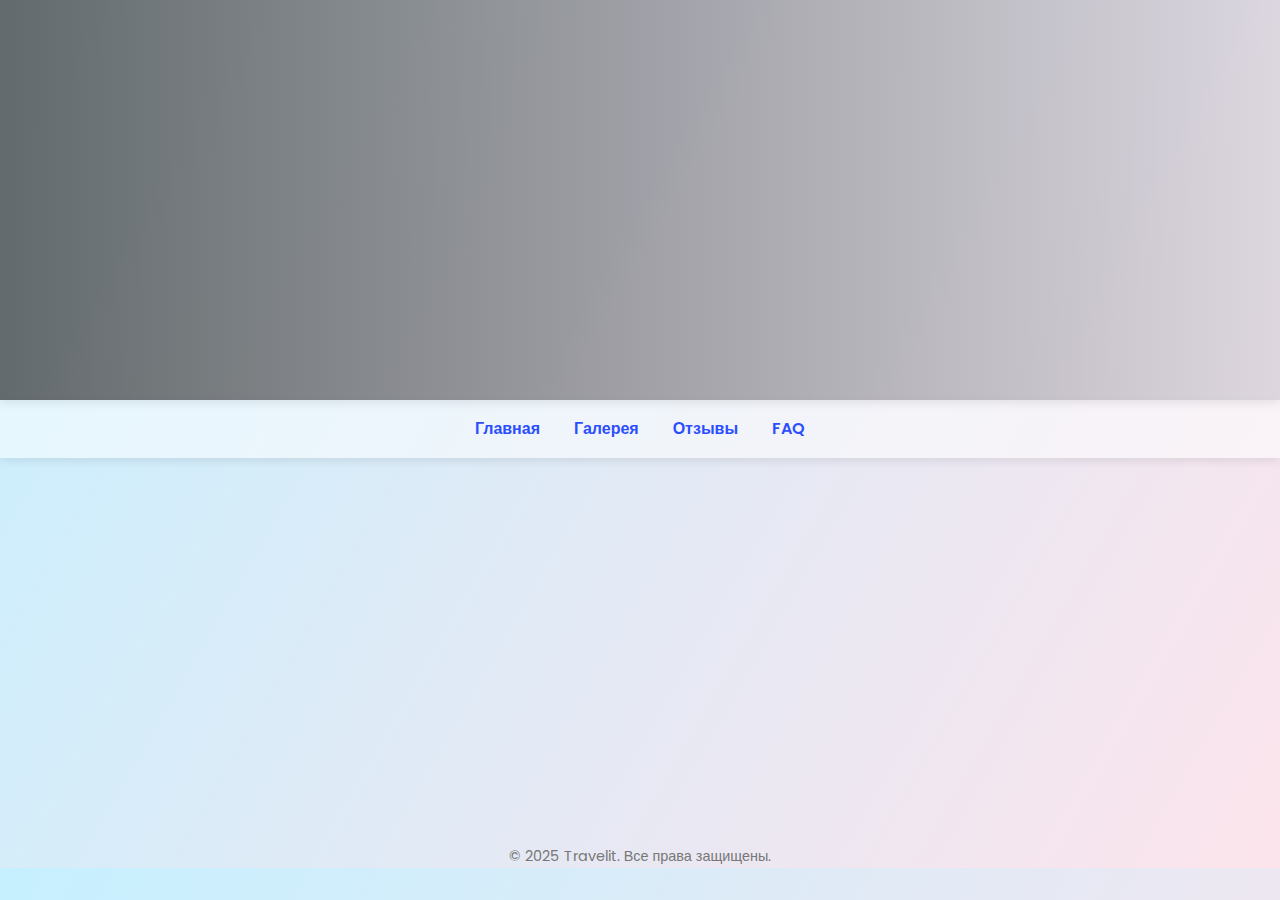
==== faq.html @ 2c460eca "перенесли стили в style.css" ====
<!DOCTYPE html>
<html lang="ru">
<head>
  <meta charset="UTF-8">
  <title>Вопросы и ответы | Travelit</title>
  <meta name="viewport" content="width=device-width, initial-scale=1.0">
  <link href="https://fonts.googleapis.com/css2?family=Poppins:wght@400;600&display=swap" rel="stylesheet">
  <link rel="stylesheet" href="css/style.css">
</head>
<body>

<header>
  <div class="header-content">
    <h1>Часто задаваемые вопросы</h1>
  </div>
</header>

<nav>
  <a href="test.html">Главная</a>
  <a href="gallery.html">Галерея</a>
  <a href="reviews.html">Отзывы</a>
  <a href="faq.html">FAQ</a>
</nav>

<section>
  <h2>Вопросы наших путешественников</h2>

  <div class="faq-item">
    <div class="faq-question">Нужно ли иметь специальную подготовку для участия в туре?</div>
    <div class="faq-answer">Нет, большинство туров доступны для людей с базовой физической формой. Однако перед бронированием мы всегда уточняем уровень подготовки.</div>
  </div>

  <div class="faq-item">
    <div class="faq-question">Что включено в стоимость тура?</div>
    <div class="faq-answer">В стоимость включены: проживание, трансфер, питание, услуги гида и страхование. Подробности можно узнать на странице каждого тура.</div>
  </div>

  <div class="faq-item">
    <div class="faq-question">Как забронировать тур?</div>
    <div class="faq-answer">Вы можете оставить заявку на сайте, связаться через Telegram или email. Мы свяжемся с вами в течение 24 часов.</div>
  </div>

</section>

<footer>
  © 2025 Travelit. Все права защищены.
</footer>

<script>
  document.querySelectorAll('.faq-question').forEach(question => {
    question.addEventListener('click', () => {
      question.classList.toggle('active');
      const answer = question.nextElementSibling;
      answer.classList.toggle('open');
    });
  });
</script>

</body>
</html>
---- css/style.css ----
/* === Reset и базовые настройки === */
* {
  box-sizing: border-box;
  margin: 0;
  padding: 0;
}

body {
  font-family: 'Poppins', sans-serif;
  background: linear-gradient(120deg, #c6f0ff, #fce4ec);
  color: #333;
  line-height: 1.6;
}

/* === Header / Шапка сайта === */
header {
  width: 100%;
  height: 400px;
  background: linear-gradient(90deg, rgba(73, 73, 73, 0.8), rgba(215, 210, 219, 0.8)),
              url('./images/index-header.jpeg');
  background-size: cover;
  background-position: center;
  background-blend-mode: overlay;
  position: relative;
  box-shadow: 0 2px 10px rgba(0, 0, 0, 0.1);
  overflow: hidden;
}

.header-content {
  width: 100%;
  height: 100%;
  display: flex;
  flex-direction: column;
  justify-content: center;
  align-items: center;
  text-align: center;
  opacity: 0;
  animation: fadeInUp 0.8s ease-out forwards;
}

header h1, h1 {
  font-size: 3rem;
  margin: 0;
  color: #fff;
  text-shadow: 0 2px 5px rgba(0, 0, 0, 0.3);
}

/* === Навигация === */
nav {
  text-align: center;
  padding: 1rem;
  background: rgba(255, 255, 255, 0.5);
  box-shadow: 0 2px 10px rgba(0,0,0,0.1);
}
nav a {
  margin: 0 15px;
  text-decoration: none;
  font-weight: 600;
  color: #2b4eff;
}
nav a:hover {
  color: #a64bf4;
}

/* === Footer / Подвал === */
footer {
  text-align: center;
  font-size: 0.9rem;
  margin-top: 3rem;
  color: #777;
}

/* === Секции === */
section {
  max-width: 1200px;
  margin: 2rem auto;
  background: #f8fbff;
  padding: 2rem;
  border-radius: 20px;
  box-shadow: 0 12px 30px rgba(0, 0, 0, 0.1);
  transition: transform 0.3s ease, box-shadow 0.3s ease;
  opacity: 0;
  animation: fadeInUp 0.6s ease-out forwards;
}
section:hover {
  transform: translateY(-5px);
  box-shadow: 0 16px 40px rgba(0, 0, 0, 0.15);
}

h2 {
  font-size: 2rem;
  font-weight: 600;
  background: linear-gradient(90deg, #2b4eff, #a64bf4);
  -webkit-background-clip: text;
  color: transparent;
  border-left: 4px solid #2b4eff;
  padding-left: 10px;
  margin-bottom: 1rem;
}

/* === Кнопки === */
.btn {
  display: inline-block;
  background: linear-gradient(90deg, #2b4eff, #a64bf4);
  color: white;
  padding: 0.8rem 2rem;
  font-size: 1.1rem;
  font-weight: 600;
  text-decoration: none;
  border-radius: 25px;
  margin-top: 1rem;
  box-shadow: 0 4px 15px rgba(0, 0, 0, 0.2);
  transition: transform 0.3s ease, box-shadow 0.3s ease;
}
.btn:hover {
  background: linear-gradient(90deg, #1e3fc1, #8e3ad8);
  transform: translateY(-3px);
  box-shadow: 0 6px 20px rgba(0, 0, 0, 0.25);
}

/* === Галерея / Проекты === */
.portfolio-grid {
  display: grid;
  grid-template-columns: repeat(auto-fit, minmax(250px, 1fr));
  gap: 1.5rem;
}
.project-card {
  background: #fff;
  padding: 1.5rem;
  border-radius: 15px;
  box-shadow: 0 8px 20px rgba(0, 0, 0, 0.1);
  transition: transform 0.3s ease, box-shadow 0.3s ease;
}
.project-card:hover {
  transform: translateY(-10px) scale(1.03);
  box-shadow: 0 12px 30px rgba(0, 0, 0, 0.15);
}
.project-card img {
  width: 100%;
  height: 180px;
  object-fit: cover;
  border-bottom: 2px solid #a64bf4;
}
.project-card p {
  padding: 1rem;
  font-size: 1rem;
  text-align: center;
}

/* === Отзывы === */
.review-grid {
  display: grid;
  grid-template-columns: repeat(auto-fit, minmax(300px, 1fr));
  gap: 1.5rem;
}
.review-card {
  background: white;
  padding: 1.5rem;
  border-radius: 15px;
  box-shadow: 0 8px 20px rgba(0,0,0,0.1);
  transition: transform 0.3s ease, box-shadow 0.3s ease;
}
.review-card:hover {
  transform: translateY(-5px);
  box-shadow: 0 12px 30px rgba(0,0,0,0.15);
}
.review-avatar {
  width: 60px;
  height: 60px;
  border-radius: 50%;
  background-color: #ddd;
  overflow: hidden;
  margin-bottom: 1rem;
}
.review-avatar img {
  width: 100%;
  height: 100%;
  object-fit: cover;
}
.review-name {
  font-weight: 600;
  margin-bottom: 0.3rem;
}
.stars {
  color: gold;
  margin-bottom: 0.8rem;
}
blockquote {
  font-style: italic;
  color: #555;
  margin: 0;
}

/* === FAQ / Вопросы и ответы === */
.faq-item {
  border-bottom: 1px solid #ddd;
  padding: 1rem 0;
}
.faq-question {
  font-weight: 600;
  cursor: pointer;
  position: relative;
}
.faq-question::after {
  content: '+';
  position: absolute;
  right: 0;
  font-size: 1.5rem;
  transition: transform 0.3s;
}
.faq-question.active::after {
  transform: rotate(45deg);
}
.faq-answer {
  max-height: 0;
  overflow: hidden;
  transition: max-height 0.4s ease;
  color: #444;
}
.faq-answer.open {
  max-height: 300px;
  margin-top: 0.5rem;
}

/* === Модальное окно === */
.modal {
  display: none;
  position: fixed;
  top: 0; left: 0;
  width: 100%; height: 100%;
  background: rgba(0, 0, 0, 0.5);
  z-index: 1000;
}
.modal-content {
  background: #fff;
  position: absolute;
  top: 50%; left: 50%;
  transform: translate(-50%, -50%);
  padding: 2rem;
  border-radius: 15px;
  max-width: 500px;
  box-shadow: 0 8px 20px rgba(0, 0, 0, 0.2);
}
.close {
  position: absolute;
  top: 10px;
  right: 20px;
  font-size: 2rem;
  color: #666;
  cursor: pointer;
}
.modal-content input,
.modal-content textarea {
  width: 100%;
  padding: 0.8rem;
  margin-bottom: 1rem;
  border: 1px solid #ddd;
  border-radius: 8px;
  font-size: 1rem;
}

/* === Анимации === */
/* Плавное появление вверх */
@keyframes fadeInUp {
  from { opacity: 0; transform: translateY(20px); }
  to   { opacity: 1; transform: translateY(0); }
}


/* === Адаптив === */
@media (max-width: 600px) {
  header { height: 250px; }
  h1 { font-size: 2rem; }
  section { padding: 1rem; }
  .about-content,
  .services-content {
    padding: 1rem;
  }
}
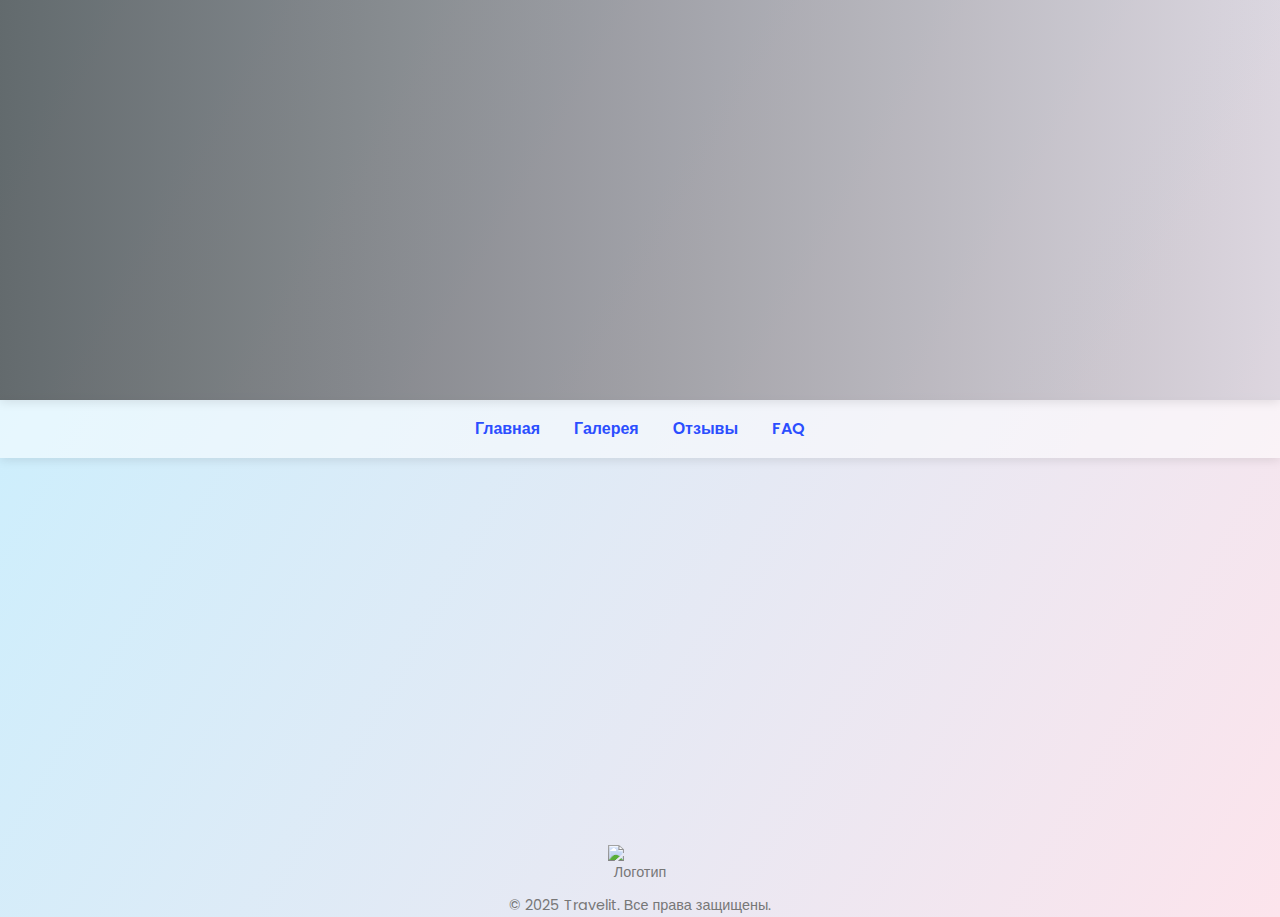
==== commit 5b271e50: "добавили логотип в footer" ====
--- a/faq.html
+++ b/faq.html
@@ -43,6 +43,7 @@
 </section>
 
 <footer>
+  <img src="./images/logo.png" alt="Логотип" class="logo">
   © 2025 Travelit. Все права защищены.
 </footer>
 
--- a/css/style.css
+++ b/css/style.css
@@ -11,6 +11,7 @@
   background: linear-gradient(120deg, #c6f0ff, #fce4ec);
   color: #333;
   line-height: 1.6;
+  font-weight: 400;
 }
 
 /* === Header / Шапка сайта === */
@@ -42,8 +43,8 @@
 header h1, h1 {
   font-size: 3rem;
   margin: 0;
-  color: #fff;
-  text-shadow: 0 2px 5px rgba(0, 0, 0, 0.3);
+  color: #fdf9f9;
+  text-shadow: 0 2px 5px rgba(0, 0, 0, 0.5);
 }
 
 /* === Навигация === */
@@ -69,6 +70,12 @@
   font-size: 0.9rem;
   margin-top: 3rem;
   color: #777;
+}
+.logo {
+  width: 65px; /* Задайте нужный размер */
+  height: auto;
+  display: block; /* Чтобы логотип был на отдельной строке */
+  margin: 0 auto 10px; /* Центрируем и добавляем отступ снизу */
 }
 
 /* === Секции === */
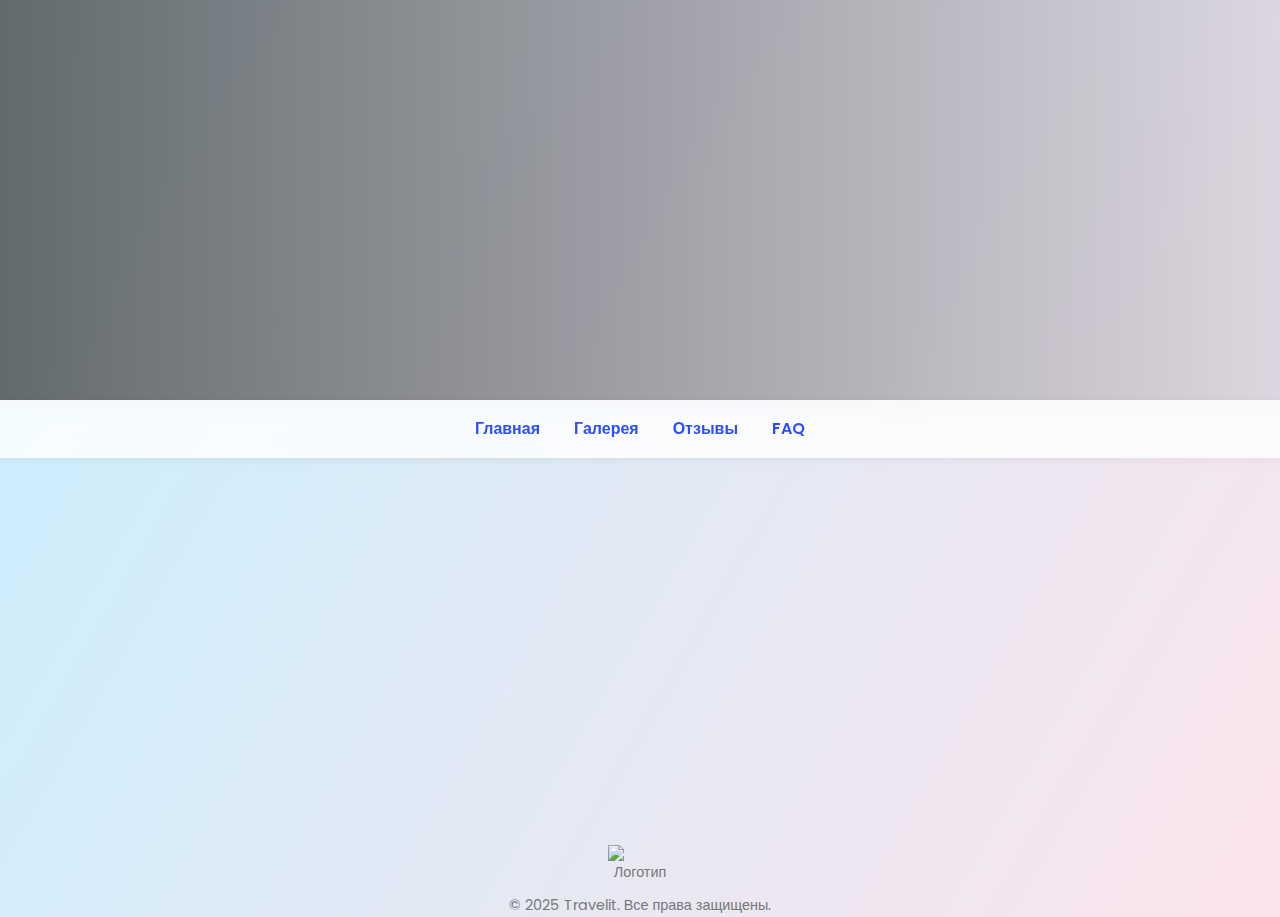
==== commit 10e31fdc: "разложили js script по полочка и пофиксили баги" ====
--- a/faq.html
+++ b/faq.html
@@ -47,15 +47,7 @@
   © 2025 Travelit. Все права защищены.
 </footer>
 
-<script>
-  document.querySelectorAll('.faq-question').forEach(question => {
-    question.addEventListener('click', () => {
-      question.classList.toggle('active');
-      const answer = question.nextElementSibling;
-      answer.classList.toggle('open');
-    });
-  });
-</script>
+<script type="module" src="js/faq.js"></script>
 
 </body>
 </html>
--- a/css/style.css
+++ b/css/style.css
@@ -18,8 +18,7 @@
 header {
   width: 100%;
   height: 400px;
-  background: linear-gradient(90deg, rgba(73, 73, 73, 0.8), rgba(215, 210, 219, 0.8)),
-              url('./images/index-header.jpeg');
+  background: linear-gradient(90deg, rgba(73, 73, 73, 0.8), rgba(215, 210, 219, 0.8));
   background-size: cover;
   background-position: center;
   background-blend-mode: overlay;
@@ -46,13 +45,40 @@
   color: #fdf9f9;
   text-shadow: 0 2px 5px rgba(0, 0, 0, 0.5);
 }
+/*окно уведомления об отправки заявки*/
+.toast {
+  position: fixed;
+  bottom: 30px;
+  right: 30px;
+  background-color: #4CAF50;
+  color: white;
+  padding: 15px 20px;
+  border-radius: 5px;
+  box-shadow: 0 5px 10px rgba(0,0,0,0.2);
+  opacity: 0;
+  transition: opacity 0.5s ease, transform 0.5s ease;
+  z-index: 9999;
+}
+.toast.show {
+  opacity: 1;
+  transform: translateY(-10px);
+}
+.toast.error {
+  background-color: #f44336;
+}
+
 
 /* === Навигация === */
 nav {
+  position: sticky;
+  top: 0;
+  z-index: 999;
+  backdrop-filter: blur(8px);
   text-align: center;
   padding: 1rem;
-  background: rgba(255, 255, 255, 0.5);
-  box-shadow: 0 2px 10px rgba(0,0,0,0.1);
+  background: rgba(255, 255, 255, 0.8);
+  box-shadow: 0 2px 10px rgba(0,0,0,0.05);
+  transition: background 0.3 ease;
 }
 nav a {
   margin: 0 15px;
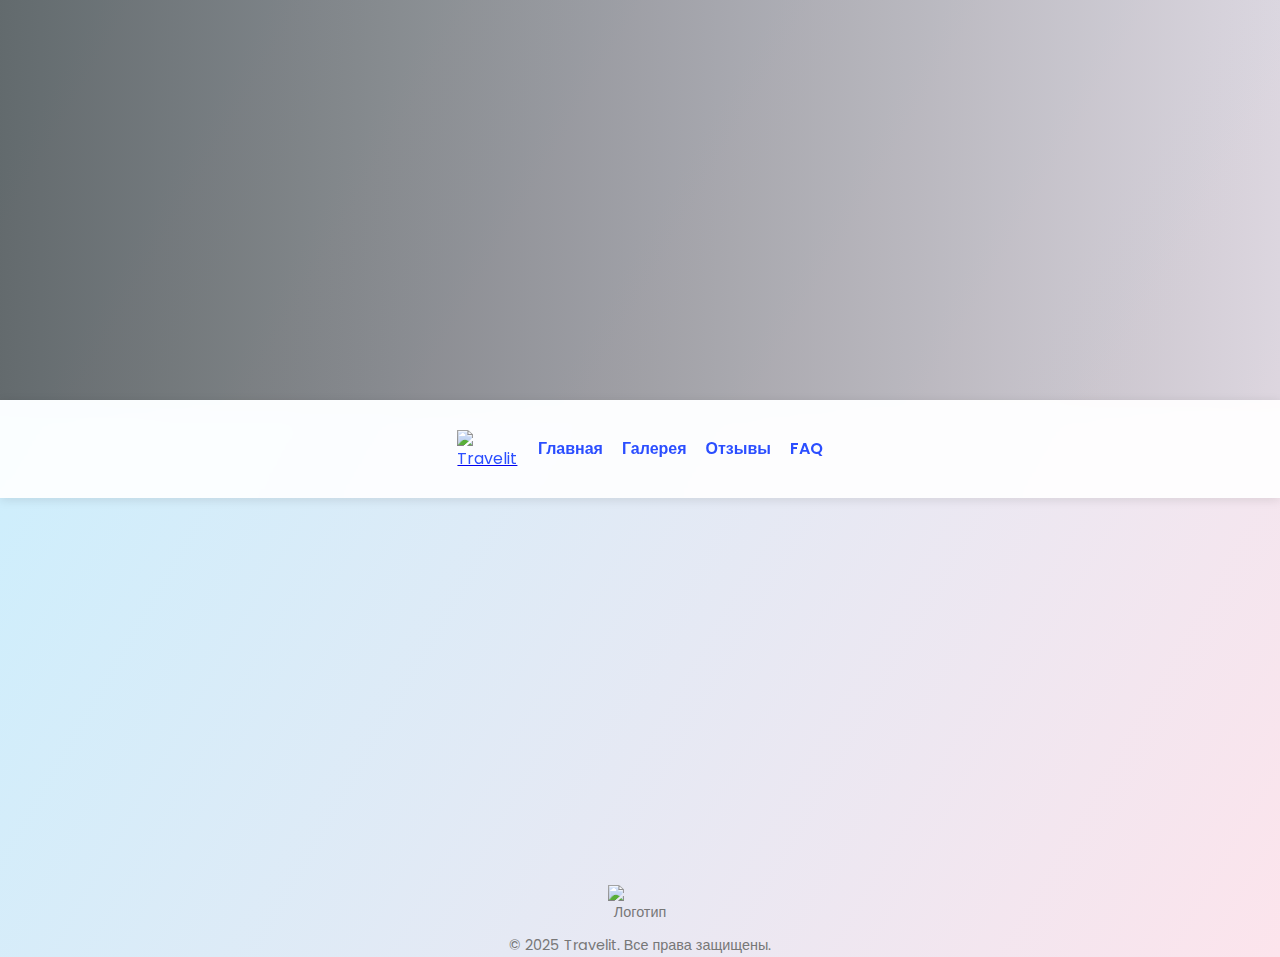
==== commit f5f53f13: "расставили метки на карте и забахали видео для байкала" ====
--- a/faq.html
+++ b/faq.html
@@ -15,12 +15,20 @@
   </div>
 </header>
 
-<nav>
-  <a href="test.html">Главная</a>
-  <a href="gallery.html">Галерея</a>
-  <a href="reviews.html">Отзывы</a>
-  <a href="faq.html">FAQ</a>
+<nav class="nav-bar">
+  <div class="nav-container">
+    <div class="logo">
+      <a href="test.html"><img src="images/logo.png" alt="Travelit"></a>
+    </div>
+    <div class="nav-links">
+      <a href="test.html">Главная</a>
+      <a href="gallery.html">Галерея</a>
+      <a href="reviews.html">Отзывы</a>
+      <a href="faq.html">FAQ</a>
+    </div>
+  </div>
 </nav>
+
 
 <section>
   <h2>Вопросы наших путешественников</h2>
--- a/css/style.css
+++ b/css/style.css
@@ -1,5 +1,8 @@
 
    /* === Reset и базовые настройки === */
+  html {
+    overflow-y: scroll;
+}
 * {
   box-sizing: border-box;
   margin: 0;
@@ -69,26 +72,45 @@
 
 
 /* === Навигация === */
-nav {
+nav.nav-bar {
   position: sticky;
   top: 0;
-  z-index: 999;
-  backdrop-filter: blur(8px);
-  text-align: center;
-  padding: 1rem;
-  background: rgba(255, 255, 255, 0.8);
-  box-shadow: 0 2px 10px rgba(0,0,0,0.05);
-  transition: background 0.3 ease;
-}
-nav a {
-  margin: 0 15px;
+  z-index: 1000;
+  background: rgba(255, 255, 255, 0.9);
+  backdrop-filter: blur(10px);
+  box-shadow: 0 2px 10px rgba(0,0,0,0.1);
+  padding: 1rem 0;
+}
+
+/* Ограничим ширину и центрируем */
+.nav-container {
+  max-width: 430px;
+  margin: 0 auto;
+  padding: 0 2rem;
+  display: flex;
+  align-items: center;
+  justify-content: space-between;
+}
+
+.logo img {
+  width: 65px; /* Задайте нужный размер */
+  height: auto;
+  display: block;
+  margin-top: 14px;
+  color: #2b4eff;
+}
+
+.nav-links a {
+  margin-left: 15px;
   text-decoration: none;
   font-weight: 600;
   color: #2b4eff;
 }
-nav a:hover {
+
+.nav-links a:hover {
   color: #a64bf4;
 }
+
 
 /* === Footer / Подвал === */
 footer {
@@ -311,3 +333,71 @@
     padding: 1rem;
   }
 }
+
+/*карта путешествий*/
+#travel-map {
+  padding: 4rem 2rem;
+  background-color: #f8f9fa;
+  text-align: left;
+}
+
+.map-container {
+  position: relative;
+  display: inline-block;
+  max-width: 100%;
+}
+
+.map-image {
+  width: 100%;
+  height: auto;
+  border-radius: 8px;
+  pointer-events: none;
+  user-select: none;
+}
+
+.map-pin {
+  position: absolute;
+  width: 30px;
+  height: auto;
+  cursor: pointer;
+  transform: translate(-50%, -100%);
+  transition: transform 0.2s;
+}
+
+.map-pin:hover {
+  transform: translate(-50%, -100%) scale(1.2);
+}
+
+.info-box {
+  position: absolute;
+  top: 10%;
+  left: 50%;
+  transform: translateX(-50%);
+  display: none;
+  gap: 1rem;
+  z-index: 9999;
+  flex-wrap: wrap;
+}
+
+.info-box.active {
+  display: flex;
+}
+
+.card {
+  text-align: center;
+  background: linear-gradient(120deg, #c6f0ff, #fce4ec);
+  border-radius: 6px;
+  padding: 0;
+  box-shadow: 0 4px 12px rgba(0, 0, 0, 0.15);
+  width: 250px;
+  height: 150px;
+}
+
+
+
+.video-card video {
+  width: 100%;
+  height: 100%;
+  border-radius: 6px;
+  object-fit: cover;
+}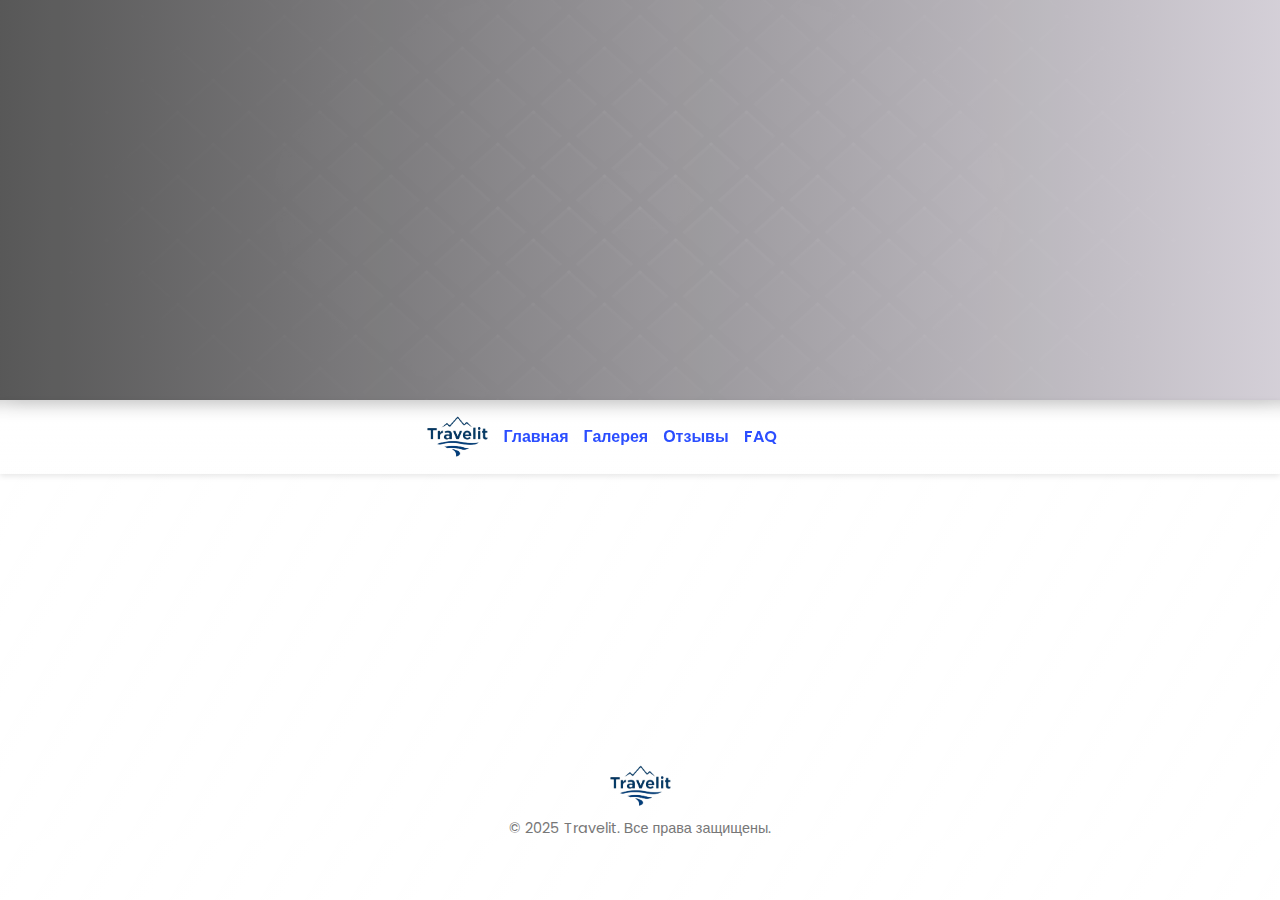
==== commit dc05693b: "поменяли тест на индекс" ====
--- a/faq.html
+++ b/faq.html
@@ -18,10 +18,10 @@
 <nav class="nav-bar">
   <div class="nav-container">
     <div class="logo">
-      <a href="test.html"><img src="images/logo.png" alt="Travelit"></a>
+      <a href="index.html"><img src="images/logo.png" alt="Travelit"></a>
     </div>
     <div class="nav-links">
-      <a href="test.html">Главная</a>
+      <a href="index.html">Главная</a>
       <a href="gallery.html">Галерея</a>
       <a href="reviews.html">Отзывы</a>
       <a href="faq.html">FAQ</a>
--- a/css/style.css
+++ b/css/style.css
@@ -11,8 +11,8 @@
 
 body {
   font-family: 'Poppins', sans-serif;
-  background: linear-gradient(120deg, #c6f0ff, #fce4ec);
-  color: #333;
+  background: linear-gradient(120deg,  rgba(255, 255, 255, 0.774), rgba(255, 255, 255, 0.925));
+  color: #0e0d0d;
   line-height: 1.6;
   font-weight: 400;
 }
@@ -21,14 +21,28 @@
 header {
   width: 100%;
   height: 400px;
-  background: linear-gradient(90deg, rgba(73, 73, 73, 0.8), rgba(215, 210, 219, 0.8));
+  background: linear-gradient(90deg, rgba(73, 73, 73, 0.9), rgba(215, 210, 219, 0.9));
   background-size: cover;
   background-position: center;
-  background-blend-mode: overlay;
   position: relative;
-  box-shadow: 0 2px 10px rgba(0, 0, 0, 0.1);
+  box-shadow: 1px 2px 10px rgba(0, 0, 0, 0.9);
   overflow: hidden;
-}
+  z-index: 1;
+}
+
+header::before {
+  content: "";
+  position: absolute;
+  top: 0;
+  left: 0;
+  width: 100%;
+  height: 100%;
+  background: url('../images/R1.jpg') center/cover no-repeat;
+  opacity: 0.03; /* Настрой эту прозрачность как тебе комфортно */
+  z-index: 0;
+  pointer-events: none; /* чтобы не мешал кликам */
+}
+
 
 .header-content {
   width: 100%;
@@ -38,6 +52,7 @@
   justify-content: center;
   align-items: center;
   text-align: center;
+  text-shadow: 3px 3px 3px rgba(0, 0, 0, 0.4);
   opacity: 0;
   animation: fadeInUp 0.8s ease-out forwards;
 }
@@ -46,7 +61,7 @@
   font-size: 3rem;
   margin: 0;
   color: #fdf9f9;
-  text-shadow: 0 2px 5px rgba(0, 0, 0, 0.5);
+  text-shadow: 3px 5px 5px rgba(0, 0, 0, 0.5);
 }
 /*окно уведомления об отправки заявки*/
 .toast {
@@ -76,35 +91,49 @@
   position: sticky;
   top: 0;
   z-index: 1000;
-  background: rgba(255, 255, 255, 0.9);
+  background: 
+    linear-gradient(to top, transparent 0%, rgb(255, 255, 255) 50%, rgba(255, 255, 255, 0.2) 100%),
+    linear-gradient(to bottom, transparent 0%, rgb(255, 255, 255) 50%, rgba(255, 255, 255, 0.2) 100%);
   backdrop-filter: blur(10px);
-  box-shadow: 0 2px 10px rgba(0,0,0,0.1);
-  padding: 1rem 0;
-}
-
-/* Ограничим ширину и центрируем */
+  box-shadow: 0 2px 6px rgba(0, 0, 0, 0.1);
+  padding: 1.5rem 0;
+}
+
 .nav-container {
+  position: relative;
   max-width: 430px;
   margin: 0 auto;
   padding: 0 2rem;
   display: flex;
+  justify-content: center;
   align-items: center;
-  justify-content: space-between;
+}
+
+.nav-bar .logo {
+  position: absolute;
+  left: 0;
+  top: 50%;
+  transform: translateY(-50%);
+  z-index: 2;
 }
 
 .logo img {
-  width: 65px; /* Задайте нужный размер */
+  width: 65px;
   height: auto;
   display: block;
-  margin-top: 14px;
-  color: #2b4eff;
+}
+
+.nav-links {
+  display: flex;
+  align-items: center;
+  gap: 15px;
 }
 
 .nav-links a {
-  margin-left: 15px;
   text-decoration: none;
   font-weight: 600;
   color: #2b4eff;
+  transition: color 0.3s ease;
 }
 
 .nav-links a:hover {
@@ -119,6 +148,8 @@
   margin-top: 3rem;
   color: #777;
 }
+
+
 .logo {
   width: 65px; /* Задайте нужный размер */
   height: auto;
@@ -126,30 +157,27 @@
   margin: 0 auto 10px; /* Центрируем и добавляем отступ снизу */
 }
 
+
 /* === Секции === */
 section {
-  max-width: 1200px;
-  margin: 2rem auto;
-  background: #f8fbff;
-  padding: 2rem;
-  border-radius: 20px;
-  box-shadow: 0 12px 30px rgba(0, 0, 0, 0.1);
+  max-width: 100%;
+  margin: 0rem auto;
+  padding: 0;
+  background-color: rgba(236, 236, 236, 0.1);
   transition: transform 0.3s ease, box-shadow 0.3s ease;
   opacity: 0;
   animation: fadeInUp 0.6s ease-out forwards;
 }
 section:hover {
   transform: translateY(-5px);
-  box-shadow: 0 16px 40px rgba(0, 0, 0, 0.15);
 }
 
 h2 {
   font-size: 2rem;
   font-weight: 600;
-  background: linear-gradient(90deg, #2b4eff, #a64bf4);
+  background-color: #333333d5;
   -webkit-background-clip: text;
   color: transparent;
-  border-left: 4px solid #2b4eff;
   padding-left: 10px;
   margin-bottom: 1rem;
 }
@@ -322,6 +350,36 @@
   to   { opacity: 1; transform: translateY(0); }
 }
 
+@keyframes fadeSlideUp {
+  0% {
+    opacity: 0;
+    transform: translateY(20px) scale(0.95);
+  }
+  100% {
+    opacity: 1;
+    transform: translateY(0) scale(1);
+  }
+}
+
+@keyframes zoomInBounce {
+  0% {
+    opacity: 0;
+    transform: scale(0.5);
+  }
+  60% {
+    opacity: 1;
+    transform: scale(1.05);
+  }
+  100% {
+    transform: scale(1);
+  }
+}
+
+@keyframes float {
+  0% { transform: translateY(0); }
+  50% { transform: translateY(-5px); }
+  100% { transform: translateY(0); }
+}
 
 /* === Адаптив === */
 @media (max-width: 600px) {
@@ -335,11 +393,50 @@
 }
 
 /*карта путешествий*/
-#travel-map {
-  padding: 4rem 2rem;
-  background-color: #f8f9fa;
-  text-align: left;
-}
+.map-modern {
+  padding: 6rem 2rem;
+  background: linear-gradient(180deg, #eaf4ff 0%, #ffffff 100%);
+  color: #222;
+  position: relative;
+  z-index: 1;
+}
+
+.map-header {
+  text-align: center;
+  max-width: 800px;
+  margin: 0 auto 4rem;
+}
+
+.map-header h2 {
+  font-size: 2.8rem;
+  margin-bottom: 1rem;
+  background: linear-gradient(90deg, #2b4eff, #a64bf4);
+  -webkit-background-clip: text;
+  color: transparent;
+}
+
+.map-header p {
+  font-size: 1.2rem;
+  color: #444;
+  line-height: 1.8;
+}
+
+.map-container {  
+  position: relative;
+  display: inline-block;
+  max-width: 100%;
+  overflow: hidden;
+}
+
+.map-image {
+  width: 100%;
+  height: auto;
+  display: block;
+  user-select: none;
+  pointer-events: none;
+  border-radius: 20px;
+}
+
 
 .map-container {
   position: relative;
@@ -347,17 +444,10 @@
   max-width: 100%;
 }
 
-.map-image {
-  width: 100%;
-  height: auto;
-  border-radius: 8px;
-  pointer-events: none;
-  user-select: none;
-}
 
 .map-pin {
   position: absolute;
-  width: 30px;
+  width: 18px;
   height: auto;
   cursor: pointer;
   transform: translate(-50%, -100%);
@@ -365,39 +455,254 @@
 }
 
 .map-pin:hover {
-  transform: translate(-50%, -100%) scale(1.2);
+  transform: translate(-50%, -100%) scale(1.6);
 }
 
 .info-box {
   position: absolute;
-  top: 10%;
-  left: 50%;
-  transform: translateX(-50%);
-  display: none;
-  gap: 1rem;
-  z-index: 9999;
-  flex-wrap: wrap;
+  z-index: 999;
+  display: flex;
+  gap: 3rem;
+  animation: zoomInBounce 0.4s ease-out;
 }
 
 .info-box.active {
-  display: flex;
-}
+  animation: zoomInBounce 0.4s ease-out;
+}
+
+.video-card video {
+  width: 100%;
+  height: 100%;
+  object-fit: cover;
+  border-radius: 8px;
+}
+
 
 .card {
   text-align: center;
   background: linear-gradient(120deg, #c6f0ff, #fce4ec);
   border-radius: 6px;
   padding: 0;
-  box-shadow: 0 4px 12px rgba(0, 0, 0, 0.15);
-  width: 250px;
-  height: 150px;
-}
-
-
-
-.video-card video {
-  width: 100%;
-  height: 100%;
-  border-radius: 6px;
+  box-shadow: 0 0px 150px rgba(101, 232, 255, 0.8);
+  width: 525px;
+  height: 333px;
+
+  /* Плавное появление */
+  opacity: 0;
+  animation: fadeSlideUp 0.6s ease forwards;
+}
+
+.card.description-card {
+  animation-delay: 0.1s;
+  margin-right: 10px;
+  margin-top: 5px;
+}
+
+.card.video-card {
+  animation-delay: 0.3s;
+  margin-left: 10px;
+  margin-top: -5px;
+}
+
+.card.floaty {
+  animation: 
+    fadeSlideUp 0.6s ease forwards,
+    float 4s ease-in-out 0.6s infinite;
+}
+/*стили для "О нас"*/
+.about-modern {
+  padding: 6rem 2rem;
+  background: linear-gradient(180deg, #f3fbff 0%, #fce4ec 100%);
+  color: #333;
+}
+
+.about-wrapper {
+  display: flex;
+  align-items: center;
+  justify-content: space-between;
+  max-width: 1200px;
+  margin: 0 auto;
+  gap: 3rem;
+  flex-wrap: wrap;
+}
+
+.about-text {
+  flex: 1;
+  min-width: 300px;
+}
+
+.about-text h2 {
+  font-size: 2.8rem;
+  margin-bottom: 1rem;
+  background: linear-gradient(90deg, #2b4eff, #a64bf4);
+  -webkit-background-clip: text;
+  color: transparent;
+}
+
+.about-text p {
+  font-size: 1.1rem;
+  line-height: 1.8;
+  margin-bottom: 1.2rem;
+}
+
+.about-photo {
+  flex: 1;
+  min-width: 300px;
+  text-align: center;
+}
+
+.about-photo img {
+  width: 100%;
+  max-width: 500px;
+  border-radius: 20px;
+  box-shadow: 0 20px 60px rgba(0,0,0,0.1);
+}
+
+/*стили для "наши туры"*/
+.tours-modern {
+  padding: 6rem 2rem;
+  background: linear-gradient(180deg, #fce4ec 0%, #ffffff 100%);
+  color: #333;
+}
+
+.tours-header {
+  text-align: center;
+  max-width: 800px;
+  margin: 0 auto 4rem;
+}
+
+.tours-header h2 {
+  font-size: 2.8rem;
+  margin-bottom: 1rem;
+  background: linear-gradient(90deg, #a64bf4, #2b4eff);
+  -webkit-background-clip: text;
+  color: transparent;
+}
+
+.tours-header p {
+  font-size: 1.2rem;
+  line-height: 1.7;
+  color: #444;
+}
+
+.tours-grid {
+  display: grid;
+  gap: 3rem;
+  grid-template-columns: repeat(auto-fit, minmax(300px, 1fr));
+  max-width: 1200px;
+  margin: 0 auto;
+}
+
+.tour-block {
+  background: #fff;
+  border-radius: 20px;
+  overflow: hidden;
+  box-shadow: 0 15px 50px rgba(0,0,0,0.1);
+  transition: transform 0.3s ease, box-shadow 0.3s ease;
+}
+
+.tour-block:hover {
+  transform: translateY(-10px);
+  box-shadow: 0 20px 60px rgba(0,0,0,0.15);
+  transform:  scale(1.2);
+}
+
+.tour-block img {
+  width: 100%;
+  height: 220px;
   object-fit: cover;
+}
+
+.tour-text {
+  padding: 1.5rem;
+}
+
+.tour-text h3 {
+  margin-bottom: 0.8rem;
+  font-size: 1.5rem;
+  color: #2b4eff;
+}
+
+.tour-text p {
+  font-size: 1rem;
+  color: #555;
+}
+
+/*стили для "контакты"*/
+.contact-modern {
+  background: linear-gradient(180deg, #fce4ec 0%, #e0f7fa 100%);
+  padding: 6rem 2rem;
+  color: #333;
+}
+
+.contact-wrapper {
+  display: flex;
+  flex-wrap: wrap;
+  gap: 3rem;
+  justify-content: space-between;
+  max-width: 1200px;
+  margin: 0 auto;
+}
+
+.contact-text {
+  flex: 1;
+  min-width: 280px;
+}
+
+.contact-text h2 {
+  font-size: 2.4rem;
+  margin-bottom: 1rem;
+  background: linear-gradient(90deg, #2b4eff, #a64bf4);
+  -webkit-background-clip: text;
+  color: transparent;
+}
+
+.contact-text p {
+  font-size: 1.1rem;
+  line-height: 1.6;
+  margin-bottom: 1.5rem;
+}
+
+.contact-info li {
+  list-style: none;
+  margin-bottom: 0.6rem;
+}
+
+.social-icons a {
+  display: inline-block;
+  margin-right: 1rem;
+}
+
+.social-icons img {
+  width: 30px;
+  height: 30px;
+  transition: transform 0.3s;
+}
+
+.social-icons img:hover {
+  transform: scale(1.2);
+}
+
+.contact-form {
+  flex: 1;
+  min-width: 300px;
+}
+
+.contact-form form {
+  display: flex;
+  flex-direction: column;
+  gap: 1rem;
+}
+
+.contact-form input,
+.contact-form textarea {
+  width: 100%;
+  padding: 0.8rem;
+  border: 1px solid #ccc;
+  border-radius: 10px;
+  font-size: 1rem;
+}
+
+.contact-form button {
+  align-self: flex-start;
 }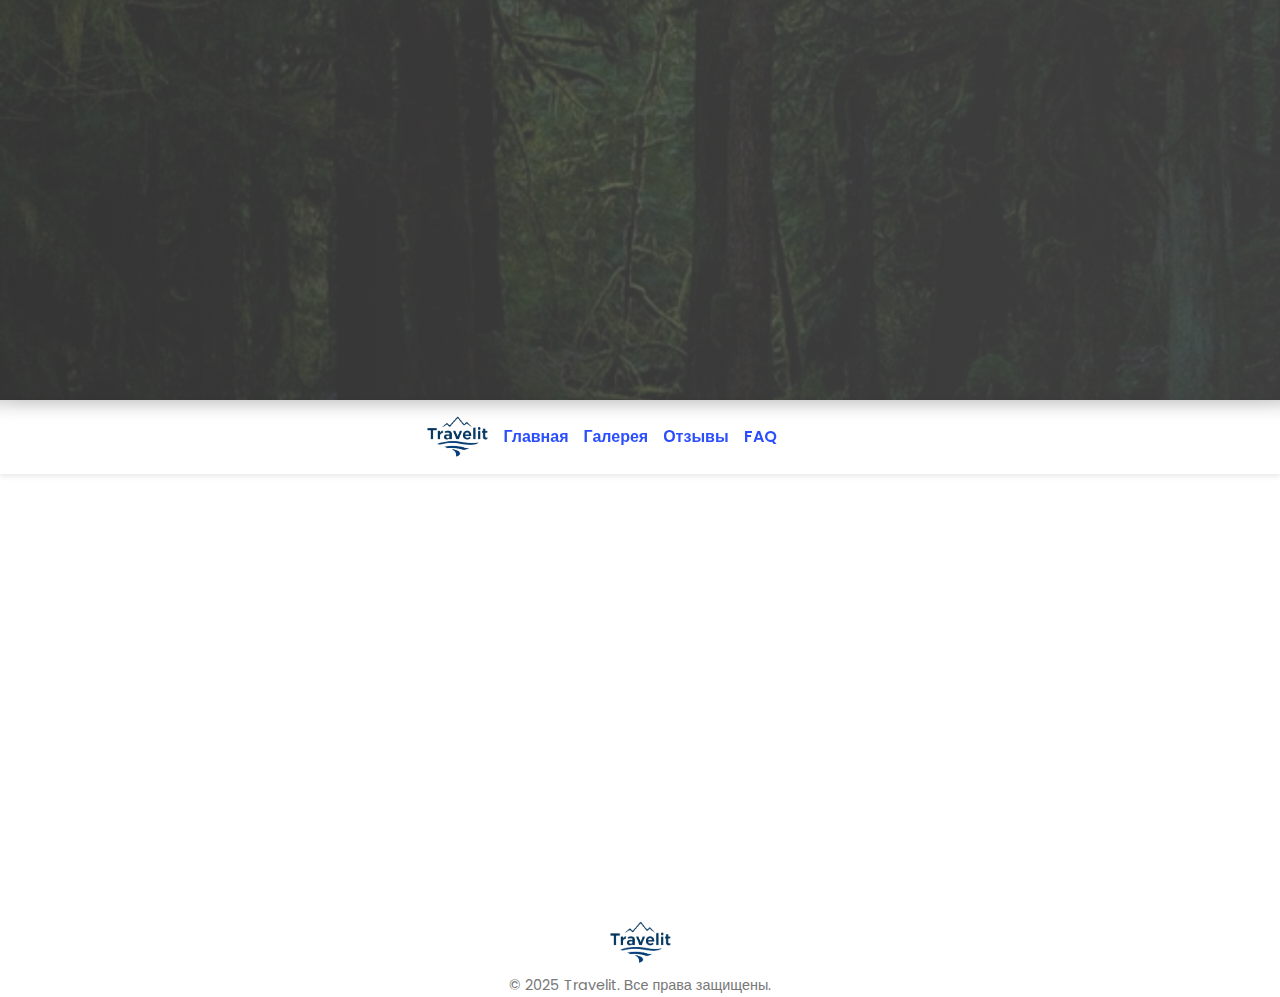
==== commit b04cee05: "настроили фоны, шапку, и чутка подправили интерфейс" ====
--- a/faq.html
+++ b/faq.html
@@ -30,9 +30,10 @@
 </nav>
 
 
-<section>
-  <h2>Вопросы наших путешественников</h2>
-
+<section id="faq" class="faq-modern">
+  <div class="faq-header">
+    <h2>Вопросы наших путешественников</h2>
+  </div>
   <div class="faq-item">
     <div class="faq-question">Нужно ли иметь специальную подготовку для участия в туре?</div>
     <div class="faq-answer">Нет, большинство туров доступны для людей с базовой физической формой. Однако перед бронированием мы всегда уточняем уровень подготовки.</div>
--- a/css/style.css
+++ b/css/style.css
@@ -21,7 +21,7 @@
 header {
   width: 100%;
   height: 400px;
-  background: linear-gradient(90deg, rgba(73, 73, 73, 0.9), rgba(215, 210, 219, 0.9));
+  background:linear-gradient(90deg, rgba(46, 46, 46, 0.9), rgba(58, 58, 58, 0.9));
   background-size: cover;
   background-position: center;
   position: relative;
@@ -37,8 +37,8 @@
   left: 0;
   width: 100%;
   height: 100%;
-  background: url('../images/R1.jpg') center/cover no-repeat;
-  opacity: 0.03; /* Настрой эту прозрачность как тебе комфортно */
+  background: url('../images/R4.jpg') center/cover no-repeat;
+  opacity: 0.2; /* Настрой эту прозрачность как тебе комфортно */
   z-index: 0;
   pointer-events: none; /* чтобы не мешал кликам */
 }
@@ -52,7 +52,7 @@
   justify-content: center;
   align-items: center;
   text-align: center;
-  text-shadow: 3px 3px 3px rgba(0, 0, 0, 0.4);
+  text-shadow: 1px 1px 1px rgba(0, 0, 0, 0.4);
   opacity: 0;
   animation: fadeInUp 0.8s ease-out forwards;
 }
@@ -145,7 +145,7 @@
 footer {
   text-align: center;
   font-size: 0.9rem;
-  margin-top: 3rem;
+  margin-top: 2rem;
   color: #777;
 }
 
@@ -203,6 +203,19 @@
 }
 
 /* === Галерея / Проекты === */
+.photos-modern{
+  background: linear-gradient(180deg, #f3fbff 0%, #fce4ec 100%);
+  padding: 3rem 2rem 5rem 2rem;
+  color: #333;
+}
+.photos-header h2 {
+  font-size: 2.5rem;
+  text-align: center;
+  margin-bottom: 3rem;
+  background: linear-gradient(90deg,  #2b4eff, #a64bf4);
+  -webkit-background-clip: text;
+  color: transparent;
+}
 .portfolio-grid {
   display: grid;
   grid-template-columns: repeat(auto-fit, minmax(250px, 1fr));
@@ -232,6 +245,19 @@
 }
 
 /* === Отзывы === */
+.reviews-modern {
+  background: linear-gradient(180deg, #fce4ec 0%, #ffffff 100%);
+  padding: 3rem 3rem 5rem 3rem; 
+  color: #333; 
+}
+.reviews-header h2 {
+  font-size: 2.5rem;
+  text-align: center;
+  margin-bottom: 3rem;
+  background: linear-gradient(90deg, #2b4eff, #a64bf4);
+  -webkit-background-clip: text;
+  color: transparent;
+}
 .review-grid {
   display: grid;
   grid-template-columns: repeat(auto-fit, minmax(300px, 1fr));
@@ -276,6 +302,19 @@
 }
 
 /* === FAQ / Вопросы и ответы === */
+.faq-modern{
+  background: linear-gradient(180deg, #eaf4ff 0%, #fce4ec 100%);
+  padding: 3rem 5rem 5rem 5rem;
+  color: #333;
+}
+.faq-header h2 {
+  font-size: 2.5rem;
+  text-align: center;
+  margin-bottom: 3rem;
+  background: linear-gradient(90deg,  #2b4eff, #a64bf4);
+  -webkit-background-clip: text;
+  color: transparent;
+}
 .faq-item {
   border-bottom: 1px solid #ddd;
   padding: 1rem 0;
@@ -306,42 +345,7 @@
   margin-top: 0.5rem;
 }
 
-/* === Модальное окно === */
-.modal {
-  display: none;
-  position: fixed;
-  top: 0; left: 0;
-  width: 100%; height: 100%;
-  background: rgba(0, 0, 0, 0.5);
-  z-index: 1000;
-}
-.modal-content {
-  background: #fff;
-  position: absolute;
-  top: 50%; left: 50%;
-  transform: translate(-50%, -50%);
-  padding: 2rem;
-  border-radius: 15px;
-  max-width: 500px;
-  box-shadow: 0 8px 20px rgba(0, 0, 0, 0.2);
-}
-.close {
-  position: absolute;
-  top: 10px;
-  right: 20px;
-  font-size: 2rem;
-  color: #666;
-  cursor: pointer;
-}
-.modal-content input,
-.modal-content textarea {
-  width: 100%;
-  padding: 0.8rem;
-  margin-bottom: 1rem;
-  border: 1px solid #ddd;
-  border-radius: 8px;
-  font-size: 1rem;
-}
+
 
 /* === Анимации === */
 /* Плавное появление вверх */
@@ -392,123 +396,7 @@
   }
 }
 
-/*карта путешествий*/
-.map-modern {
-  padding: 6rem 2rem;
-  background: linear-gradient(180deg, #eaf4ff 0%, #ffffff 100%);
-  color: #222;
-  position: relative;
-  z-index: 1;
-}
-
-.map-header {
-  text-align: center;
-  max-width: 800px;
-  margin: 0 auto 4rem;
-}
-
-.map-header h2 {
-  font-size: 2.8rem;
-  margin-bottom: 1rem;
-  background: linear-gradient(90deg, #2b4eff, #a64bf4);
-  -webkit-background-clip: text;
-  color: transparent;
-}
-
-.map-header p {
-  font-size: 1.2rem;
-  color: #444;
-  line-height: 1.8;
-}
-
-.map-container {  
-  position: relative;
-  display: inline-block;
-  max-width: 100%;
-  overflow: hidden;
-}
-
-.map-image {
-  width: 100%;
-  height: auto;
-  display: block;
-  user-select: none;
-  pointer-events: none;
-  border-radius: 20px;
-}
-
-
-.map-container {
-  position: relative;
-  display: inline-block;
-  max-width: 100%;
-}
-
-
-.map-pin {
-  position: absolute;
-  width: 18px;
-  height: auto;
-  cursor: pointer;
-  transform: translate(-50%, -100%);
-  transition: transform 0.2s;
-}
-
-.map-pin:hover {
-  transform: translate(-50%, -100%) scale(1.6);
-}
-
-.info-box {
-  position: absolute;
-  z-index: 999;
-  display: flex;
-  gap: 3rem;
-  animation: zoomInBounce 0.4s ease-out;
-}
-
-.info-box.active {
-  animation: zoomInBounce 0.4s ease-out;
-}
-
-.video-card video {
-  width: 100%;
-  height: 100%;
-  object-fit: cover;
-  border-radius: 8px;
-}
-
-
-.card {
-  text-align: center;
-  background: linear-gradient(120deg, #c6f0ff, #fce4ec);
-  border-radius: 6px;
-  padding: 0;
-  box-shadow: 0 0px 150px rgba(101, 232, 255, 0.8);
-  width: 525px;
-  height: 333px;
-
-  /* Плавное появление */
-  opacity: 0;
-  animation: fadeSlideUp 0.6s ease forwards;
-}
-
-.card.description-card {
-  animation-delay: 0.1s;
-  margin-right: 10px;
-  margin-top: 5px;
-}
-
-.card.video-card {
-  animation-delay: 0.3s;
-  margin-left: 10px;
-  margin-top: -5px;
-}
-
-.card.floaty {
-  animation: 
-    fadeSlideUp 0.6s ease forwards,
-    float 4s ease-in-out 0.6s infinite;
-}
+
 /*стили для "О нас"*/
 .about-modern {
   padding: 6rem 2rem;
@@ -552,9 +440,9 @@
 }
 
 .about-photo img {
-  width: 100%;
-  max-width: 500px;
-  border-radius: 20px;
+  width: 600;
+  max-width: 600px;
+  border-radius: 2px;
   box-shadow: 0 20px 60px rgba(0,0,0,0.1);
 }
 
@@ -628,9 +516,125 @@
   color: #555;
 }
 
+/*карта путешествий*/
+.map-modern {
+  padding: 6rem 2rem;
+  /*background: linear-gradient(180deg, #eaf4ff 0%, #ffffff 100%); */
+  background: linear-gradient(180deg, #ffffff 0%, #eaf4ff 100%);
+  color: #222;
+  position: relative;
+  z-index: 1;
+}
+
+.map-header {
+  text-align: center;
+  max-width: 800px;
+  margin: 0 auto 4rem;
+}
+
+.map-header h2 {
+  font-size: 2.8rem;
+  margin-bottom: 1rem;
+  background: linear-gradient(90deg, #2b4eff, #a64bf4);
+  -webkit-background-clip: text;
+  color: transparent;
+}
+
+.map-header p {
+  font-size: 1.2rem;
+  color: #444;
+  line-height: 1.8;
+}
+
+.map-container {  
+  position: relative;
+  display: inline-block;
+  max-width: 100%;
+  overflow: hidden;
+}
+
+.map-image {
+  width: 100%;
+  height: auto;
+  display: block;
+  user-select: none;
+  pointer-events: none;
+  border-radius: 20px;
+}
+
+
+.map-container {
+  position: relative;
+  display: inline-block;
+  max-width: 100%;
+}
+
+
+.map-pin {
+  position: absolute;
+  width: 18px;
+  height: auto;
+  cursor: pointer;
+  transform: translate(-50%, -100%);
+  transition: transform 0.2s;
+}
+
+.map-pin:hover {
+  transform: translate(-50%, -100%) scale(1.6);
+}
+
+.info-box {
+  position: absolute;
+  z-index: 999;
+  display: flex;
+  gap: 3rem;
+  animation: zoomInBounce 0.4s ease-out;
+}
+
+.info-box.active {
+  animation: zoomInBounce 0.4s ease-out;
+}
+
+.video-card video {
+  width: 100%;
+  height: 100%;
+  object-fit: cover;
+  border-radius: 8px;
+}
+
+.card {
+  text-align: center;
+  background: linear-gradient(120deg, #c6f0ff, #fce4ec);
+  border-radius: 6px;
+  padding: 0;
+  box-shadow: 0 0px 150px rgba(101, 232, 255, 0.8);
+  width: 525px;
+  height: 333px;
+/*плавное появление*/
+  opacity: 0;
+  animation: fadeSlideUp 0.6s ease forwards;
+}
+
+.card.description-card{
+ animation-delay:0.1s;
+ margin-right: 10px;
+ margin-top: 5px;
+}
+
+.card.video-card{
+ animation-delay: 0.3s;
+ margin-left: 10px;
+ margin-top: -5px;
+}
+
+.card.floaty{
+ animation: fadeSlideUp 0.6s ease forwards, float 4s ease-in-out 0.6s infinite;
+}
+
 /*стили для "контакты"*/
 .contact-modern {
-  background: linear-gradient(180deg, #fce4ec 0%, #e0f7fa 100%);
+  /*background: linear-gradient(180deg, #fce4ec 0%, #e0f7fa 100%);*/
+  background: linear-gradient(180deg, #eaf4ff, #fce4ec);
   padding: 6rem 2rem;
   color: #333;
 }
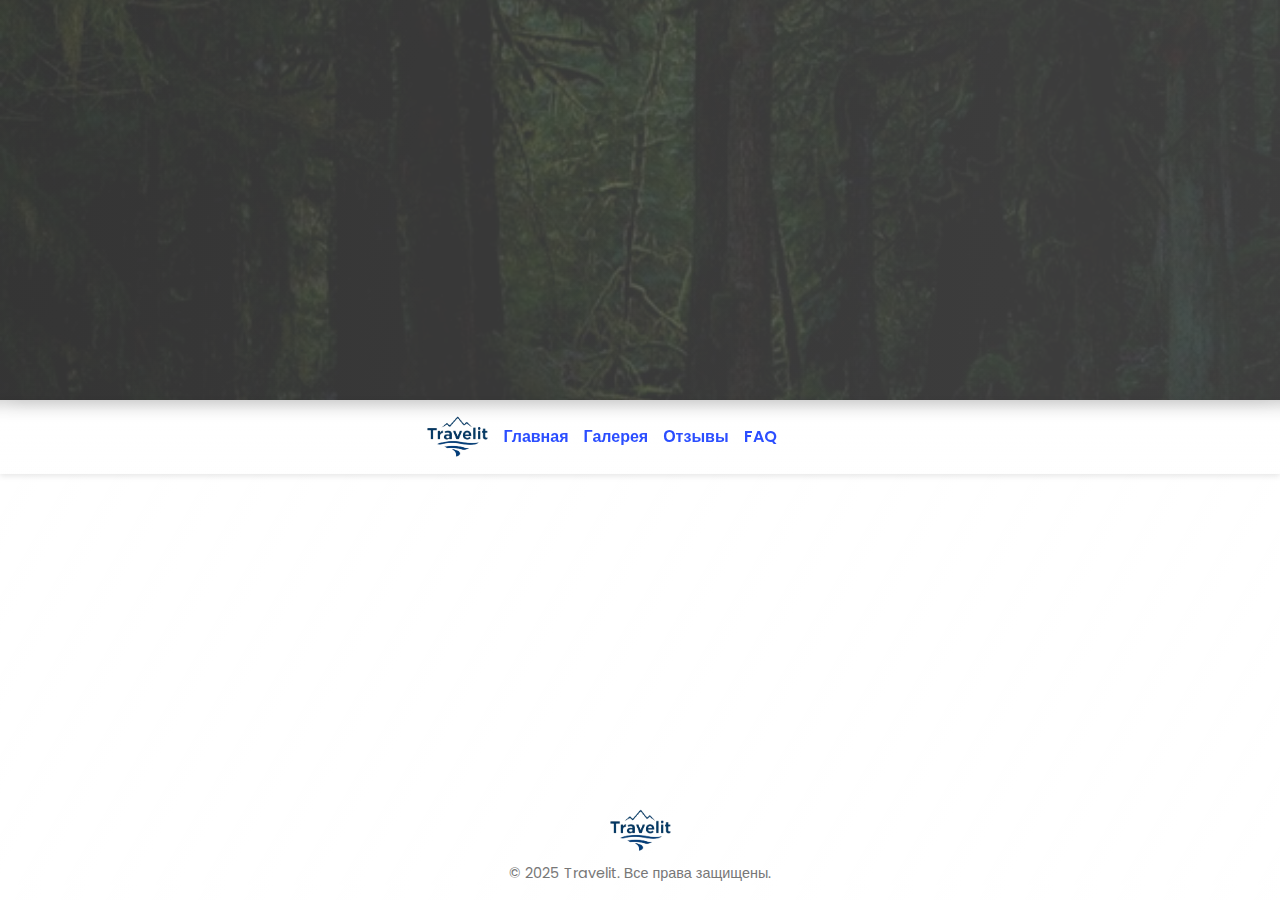
==== commit a3138b11: "убрали лишние заголовки" ====
--- a/faq.html
+++ b/faq.html
@@ -31,9 +31,6 @@
 
 
 <section id="faq" class="faq-modern">
-  <div class="faq-header">
-    <h2>Вопросы наших путешественников</h2>
-  </div>
   <div class="faq-item">
     <div class="faq-question">Нужно ли иметь специальную подготовку для участия в туре?</div>
     <div class="faq-answer">Нет, большинство туров доступны для людей с базовой физической формой. Однако перед бронированием мы всегда уточняем уровень подготовки.</div>
